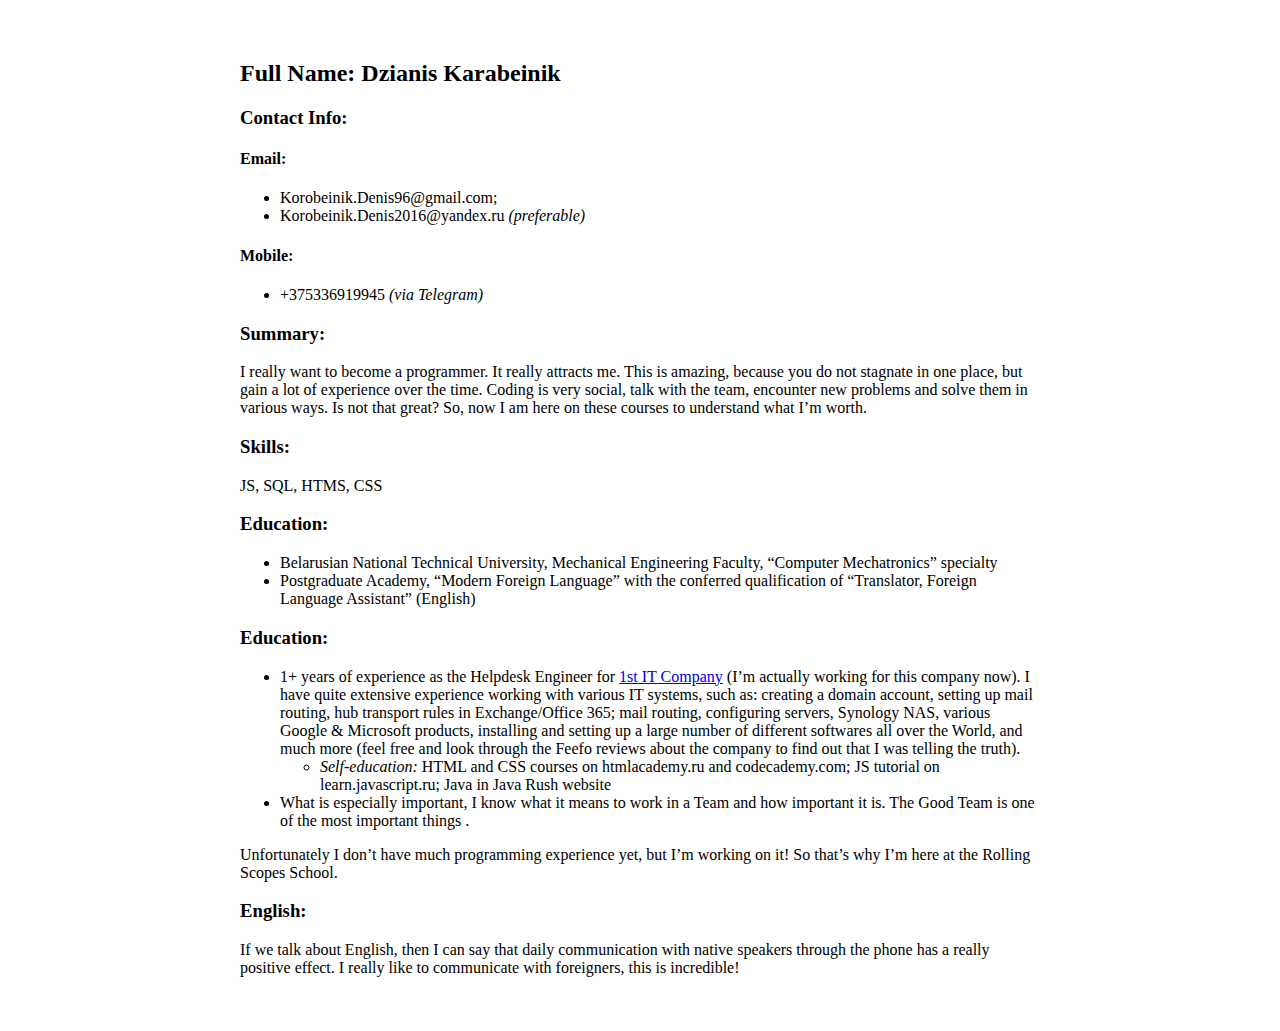
==== index.html @ 3edca5cd "feat: add background to main" ====
<!DOCTYPE html>
<html lang="ru">
  <head>
    <meta charset="utf-8">
    <title>CV Page</title>
	<link rel="stylesheet" href="style.css">
	<style>

	</style>
  </head>
  <body>
	<div class="main" background="images/BackgroundIMG2_Main.jpg">
		<div class="header">
			<img src="" class="image">
			<div class="header-info">
				<h2>Full Name: Dzianis Karabeinik</h2>
				
				<h3>Contact Info:</h3>
				<h4>Email:</h4>
				<ul>
					<li>Korobeinik.Denis96@gmail.com;</li>
					<li>Korobeinik.Denis2016@yandex.ru <em>(preferable)</em></li>
				</ul>
				<h4>Mobile:</h4>
				<ul>
					<li>+375336919945 <em>(via Telegram)</em></li>		
				</ul>
		</div>
		</div>
		<div class="symmary">
			<h3>Summary:</h3>
			<p>I really want to become a programmer. 
			It really attracts me. 
			This is amazing, because you do not stagnate in one place, but gain a lot of experience over the time. 
			Coding is very social, talk with the team, encounter new problems and solve them in various ways. 
			Is not that great? So, now I am here on these courses to understand what I’m worth.</p>
			<h3>Skills:</h3>
			<p>JS, SQL, HTMS, CSS</p>
			
			<h3>Education:</h3>
			<ul>
				<li>Belarusian National Technical University, Mechanical Engineering Faculty, “Computer Mechatronics” specialty</li>
				<li>Postgraduate Academy, “Modern Foreign Language” with the conferred qualification of “Translator, Foreign Language Assistant” (English)</li>
			</ul>
			
			<h3>Education:</h3>
			<ul>
				<li>1+ years of experience as the Helpdesk Engineer for <a href="https://1st-it.com/">1st IT Company</a> (I’m actually working for this company now). I have quite extensive experience working with various IT systems, such as: creating a domain account, setting up mail routing, hub transport rules in Exchange/Office 365; mail routing, configuring servers, Synology NAS, various Google & Microsoft products, installing and setting up a large number of different softwares all over the World, and much more (feel free and look through the Feefo reviews about the company to find out that I was telling the truth).</li>
					<ul>
						<li><em>Self-education:</em> HTML and CSS courses on htmlacademy.ru and codecademy.com; JS tutorial on learn.javascript.ru; Java in Java Rush website </li>
					</ul>
				<li>What is especially important, I know what it means to work in a Team and how important it is. The Good Team is one of the most important things .</li>
			</ul>
			<p>Unfortunately I don’t have much programming experience yet, but I’m working on it! So that’s why I’m here at the <bold>Rolling Scopes School.</bold></p>
			
			<h3>English:</h3>
			<p>If we talk about English, then I can say that daily communication with native speakers through the phone has a really positive effect. I really like to communicate with foreigners, this is incredible!</p>
		</div>
	</div>
  </body>
</html>
---- style.css ----
.image {
	border-radius: 50px;
	width: 300px;
	float: left;
	margin-right: 30px;
}



.main {
	margin-left: auto;
    margin-right: auto;
	margin-top: 10px;
    width: 800px;
	padding: 30px;
	
	border-radius: 50px;
	
	background-image: url(https://cdn1.savepice.ru/uploads/2020/2/18/1187908bc283dd069abc48af55f60778-full.jpg);
		
}
.header-info {
	
}
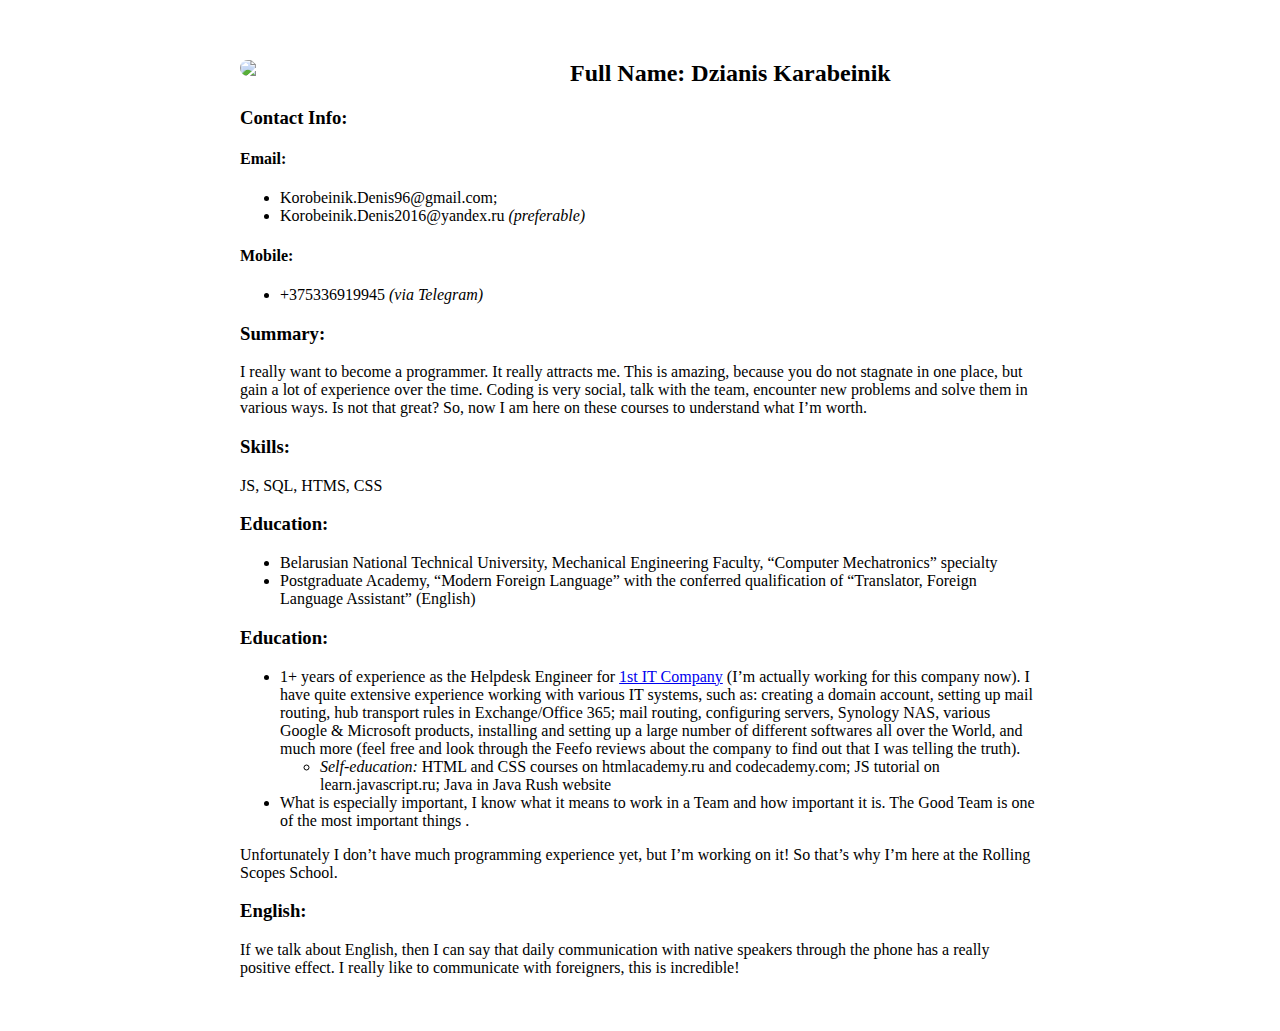
==== commit 5eec031f: "feat: remove image" ====
--- a/index.html
+++ b/index.html
@@ -5,13 +5,39 @@
     <title>CV Page</title>
 	<link rel="stylesheet" href="style.css">
 	<style>
+.image {
+	border-radius: 50px;
+	width: 300px;
+	float: left;
+	margin-right: 30px;
+}
+
+body {
+background-image: url();
+}
+
+.main {
+	margin-left: auto;
+    margin-right: auto;
+	margin-top: 10px;
+    width: 800px;
+	padding: 30px;
+	
+	border-radius: 50px;
+	
+	background-image: url(https://lh3.googleusercontent.com/proxy/QajsE9kN0eintJ3drMv67I8sW374bD2Aaa2-sF8XyHWBOr1pIE_XlI660f_LFYdMmAeCBMRw2c93-Jn0qfdwfU-q91i4qa1veuRF2xVINRmz3qtVAsUjJPVXHhgS3kA98RI);
+}
+.header-info {
+	
+}
+
 
 	</style>
   </head>
   <body>
-	<div class="main" background="images/BackgroundIMG2_Main.jpg">
+	<div class="main">
 		<div class="header">
-			<img src="" class="image">
+			<img src="https://cdn1.savepice.ru/uploads/2020/2/17/01ffa60dd77ecc745d7da702e18d9cb9-full.jpg" class="image">
 			<div class="header-info">
 				<h2>Full Name: Dzianis Karabeinik</h2>
 				
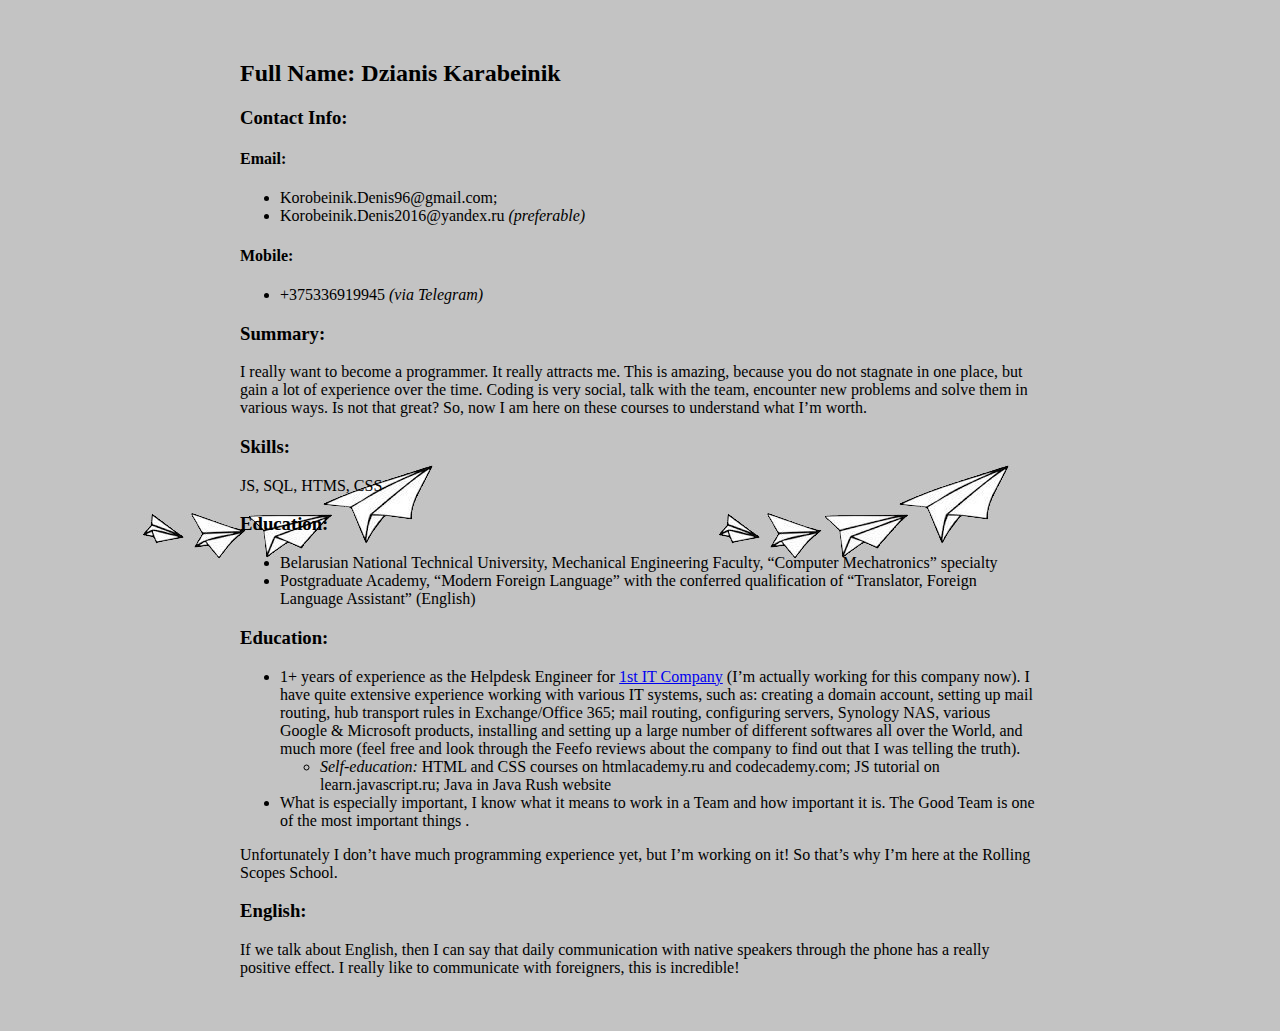
==== commit b19c1c52: "feat: test" ====
--- a/index.html
+++ b/index.html
@@ -5,39 +5,13 @@
     <title>CV Page</title>
 	<link rel="stylesheet" href="style.css">
 	<style>
-.image {
-	border-radius: 50px;
-	width: 300px;
-	float: left;
-	margin-right: 30px;
-}
-
-body {
-background-image: url();
-}
-
-.main {
-	margin-left: auto;
-    margin-right: auto;
-	margin-top: 10px;
-    width: 800px;
-	padding: 30px;
-	
-	border-radius: 50px;
-	
-	background-image: url(https://lh3.googleusercontent.com/proxy/QajsE9kN0eintJ3drMv67I8sW374bD2Aaa2-sF8XyHWBOr1pIE_XlI660f_LFYdMmAeCBMRw2c93-Jn0qfdwfU-q91i4qa1veuRF2xVINRmz3qtVAsUjJPVXHhgS3kA98RI);
-}
-.header-info {
-	
-}
-
 
 	</style>
   </head>
-  <body>
-	<div class="main">
+  <body background="images/BackgroundIMG2_Main.jpg">
+	<div class="main" >
 		<div class="header">
-			<img src="https://cdn1.savepice.ru/uploads/2020/2/17/01ffa60dd77ecc745d7da702e18d9cb9-full.jpg" class="image">
+			<img src="" class="image">
 			<div class="header-info">
 				<h2>Full Name: Dzianis Karabeinik</h2>
 				
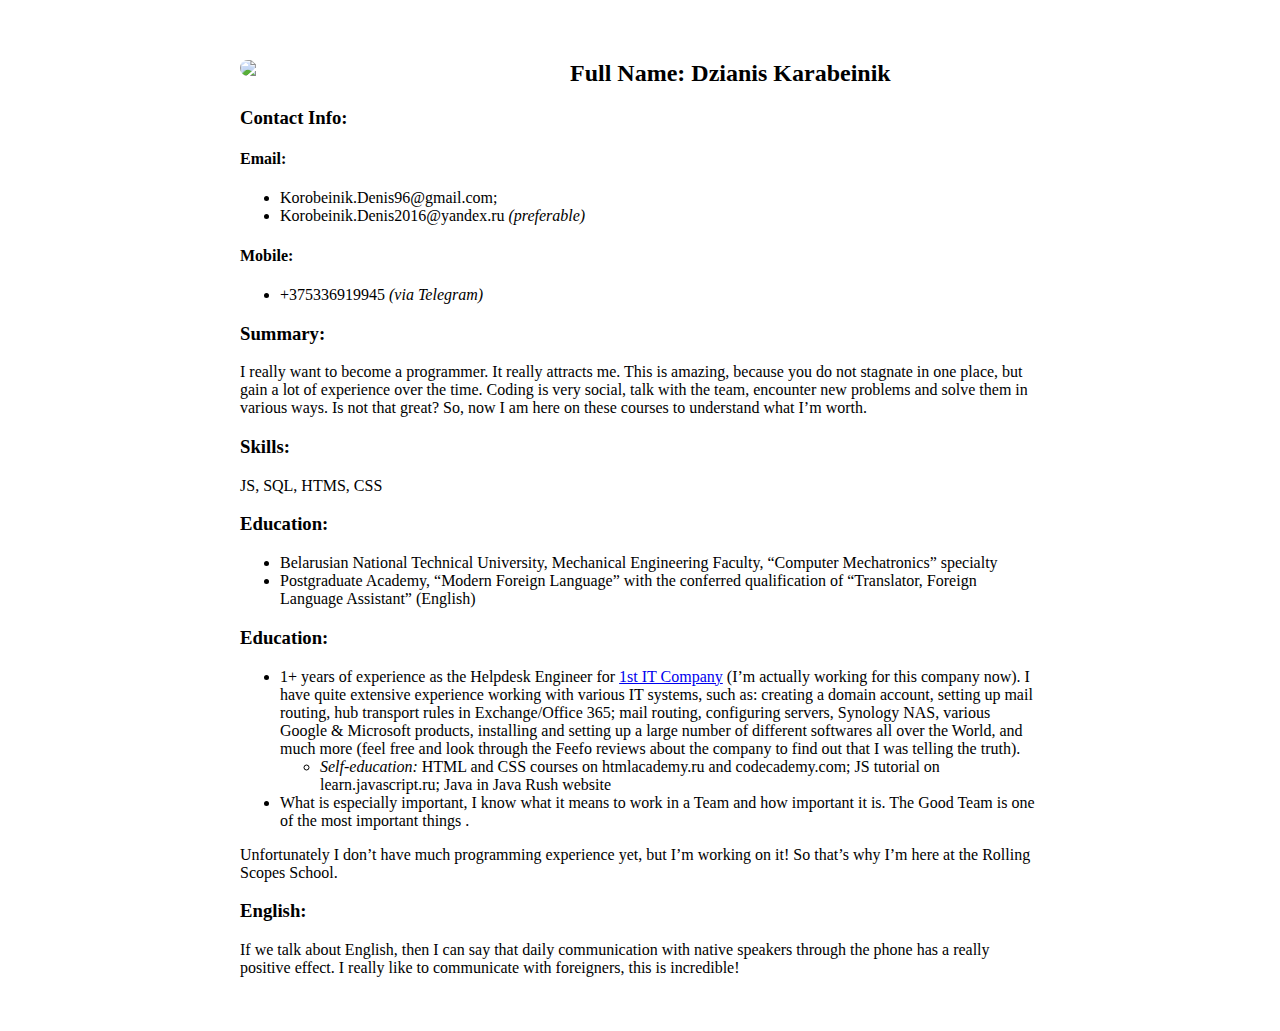
==== commit 83c48bfa: "feat: remove styles" ====
--- a/index.html
+++ b/index.html
@@ -8,10 +8,10 @@
 
 	</style>
   </head>
-  <body background="images/BackgroundIMG2_Main.jpg">
-	<div class="main" >
+  <body>
+	<div class="main">
 		<div class="header">
-			<img src="" class="image">
+			<img src="https://cdn1.savepice.ru/uploads/2020/2/17/01ffa60dd77ecc745d7da702e18d9cb9-full.jpg" class="image">
 			<div class="header-info">
 				<h2>Full Name: Dzianis Karabeinik</h2>
 				
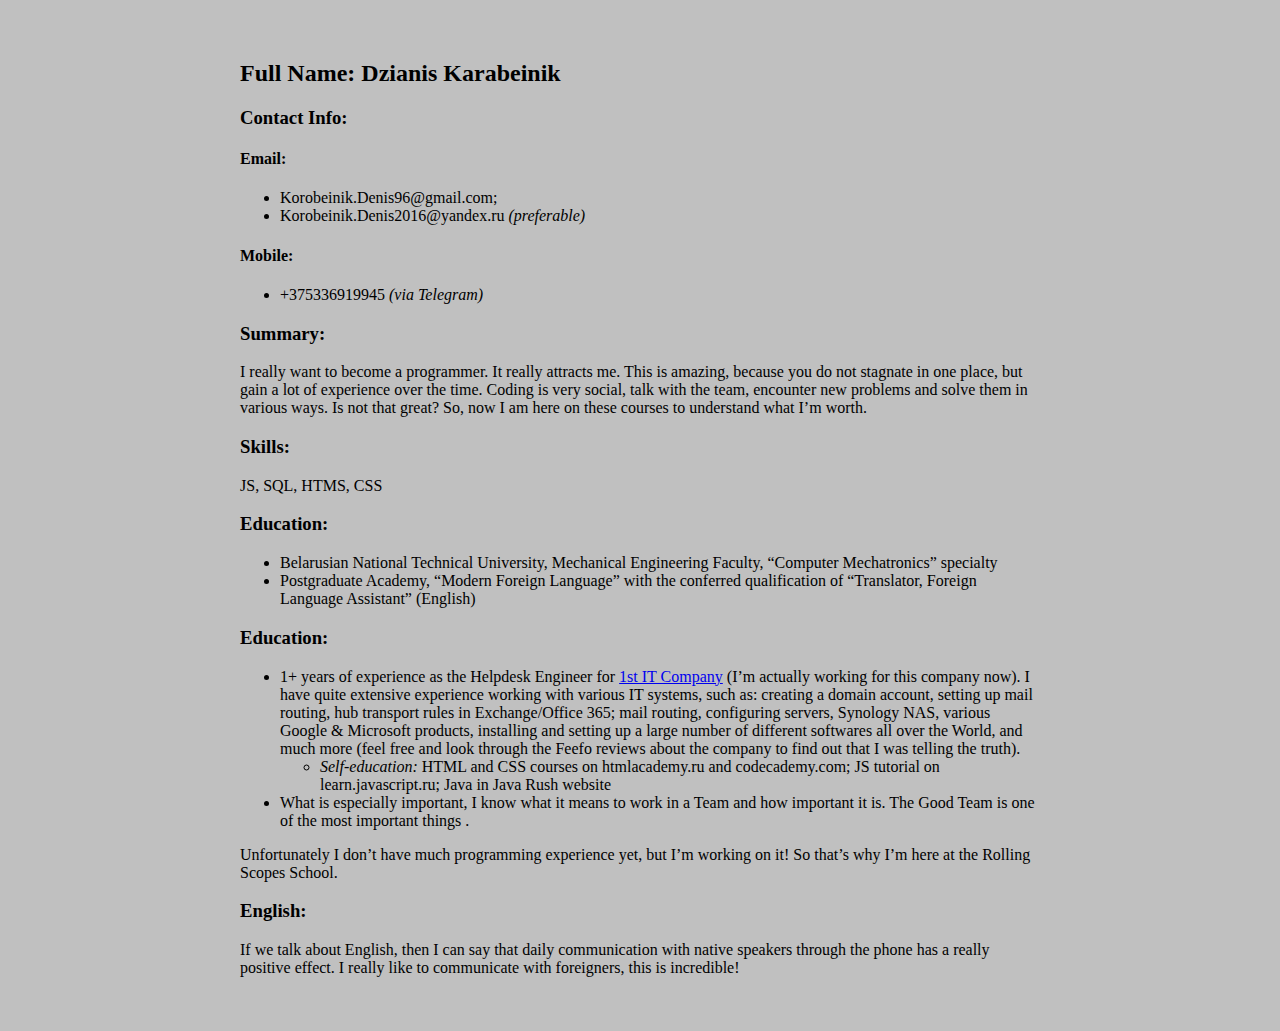
==== commit 8d7c9ada: "feat: remove image for body" ====
--- a/index.html
+++ b/index.html
@@ -8,10 +8,10 @@
 
 	</style>
   </head>
-  <body>
-	<div class="main">
+  <body bgcolor="#c0c0c0" >
+	<div class="main" >
 		<div class="header">
-			<img src="https://cdn1.savepice.ru/uploads/2020/2/17/01ffa60dd77ecc745d7da702e18d9cb9-full.jpg" class="image">
+			<img src="" class="image">
 			<div class="header-info">
 				<h2>Full Name: Dzianis Karabeinik</h2>
 				
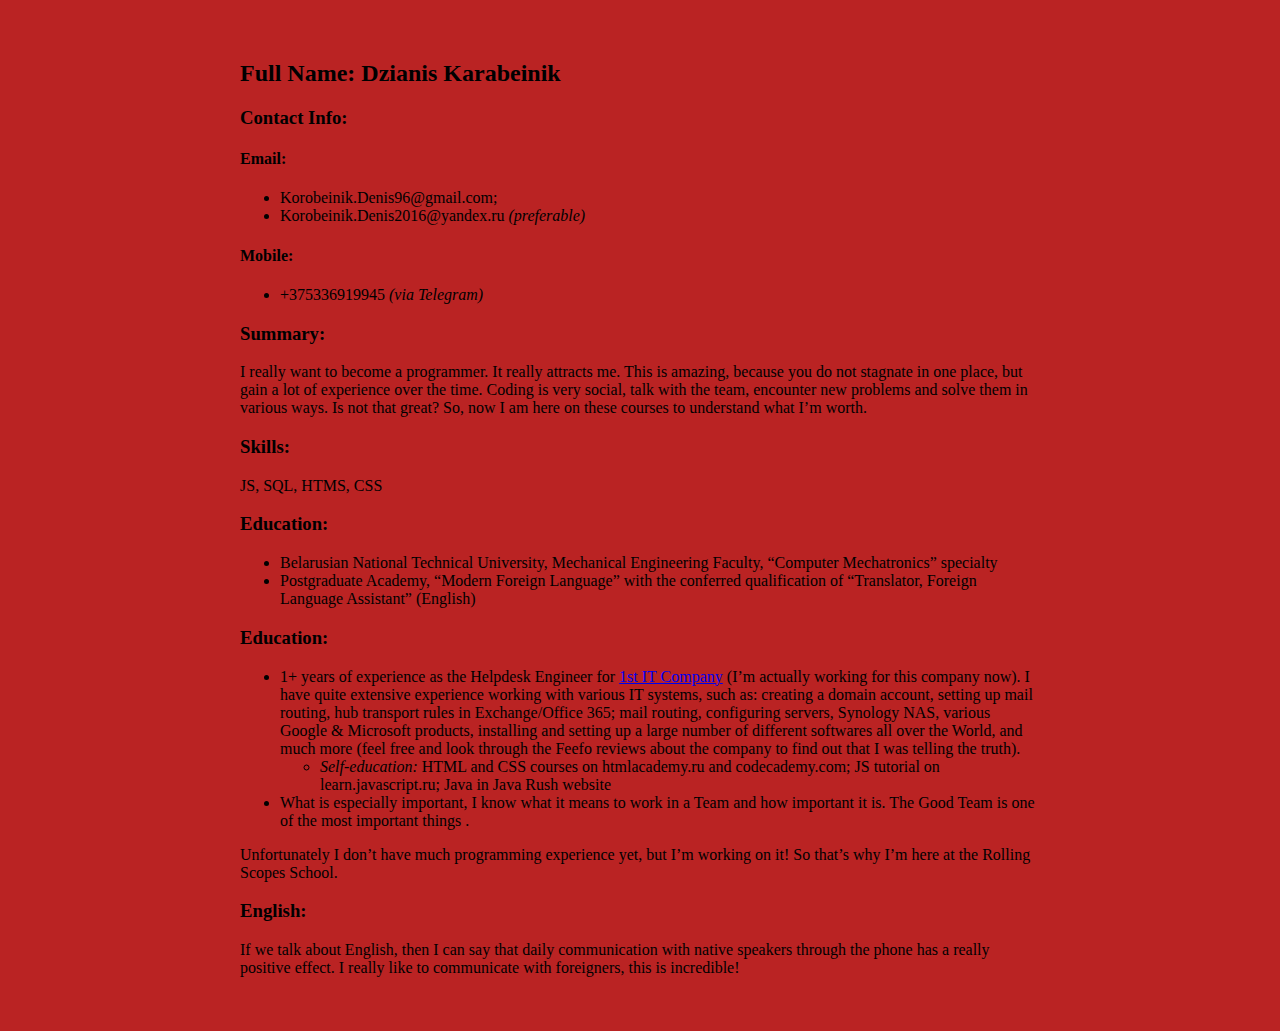
==== commit cc70e572: "feat: bgcolors change" ====
--- a/index.html
+++ b/index.html
@@ -8,9 +8,9 @@
 
 	</style>
   </head>
-  <body bgcolor="#c0c0c0" >
-	<div class="main" >
-		<div class="header">
+  <body bgcolor="#ba2323" > <!-- red -->
+	<div class="main" bgcolor="#57ba06"> <!-- green -->
+		<div class="header" >
 			<img src="" class="image">
 			<div class="header-info">
 				<h2>Full Name: Dzianis Karabeinik</h2>
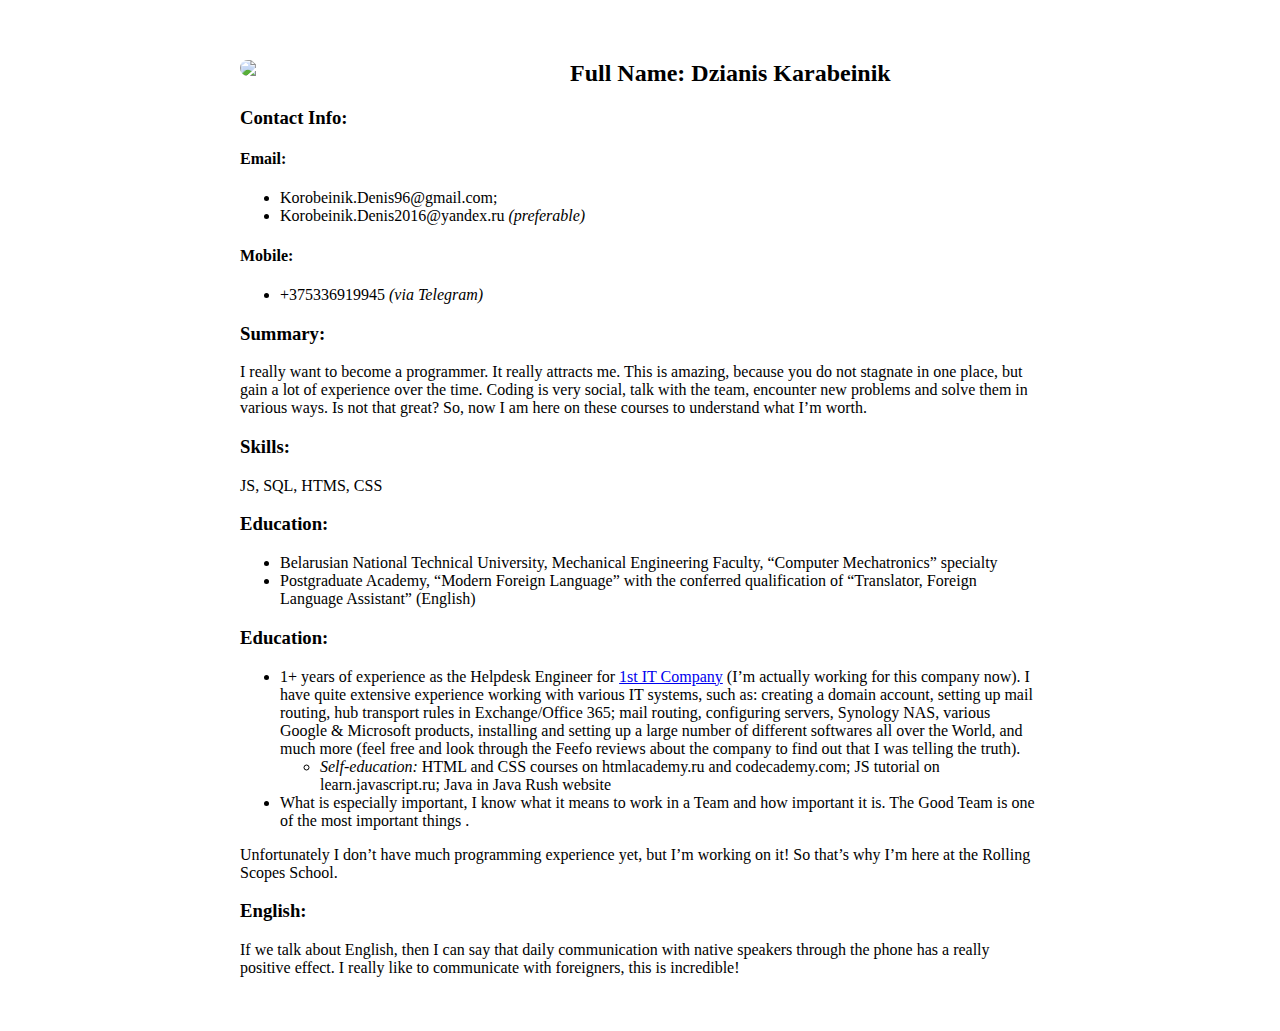
==== commit 5ede0a31: "feat: change html body section" ====
--- a/index.html
+++ b/index.html
@@ -8,10 +8,10 @@
 
 	</style>
   </head>
-  <body bgcolor="#ba2323" > <!-- red -->
-	<div class="main" bgcolor="#57ba06"> <!-- green -->
+  <body> 
+	<div class="main">
 		<div class="header" >
-			<img src="" class="image">
+			<img src="https://cdn1.savepice.ru/uploads/2020/2/17/01ffa60dd77ecc745d7da702e18d9cb9-full.jpg" class="image">
 			<div class="header-info">
 				<h2>Full Name: Dzianis Karabeinik</h2>
 				
